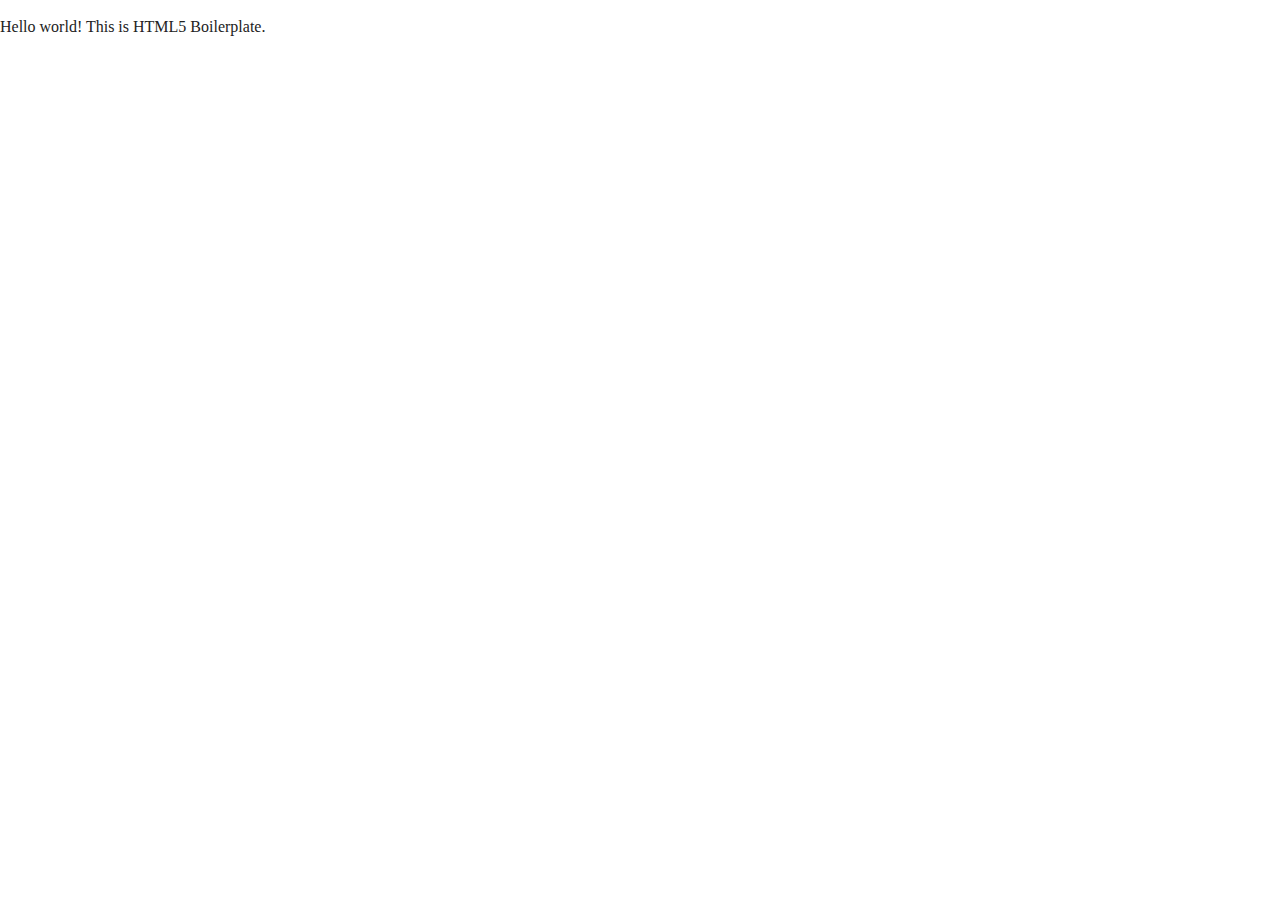
==== about/index.html @ 7193003d "boilerplate" ====
<!doctype html>
<html class="no-js" lang="">

<head>
  <meta charset="utf-8">
  <title></title>
  <meta name="description" content="">
  <meta name="viewport" content="width=device-width, initial-scale=1">

  <link rel="manifest" href="site.webmanifest">
  <link rel="../apple-touch-icon" href="icon.png">
  <!-- Place favicon.ico in the root directory -->

  <link rel="stylesheet" href="../css/normalize.css">
  <link rel="stylesheet" href="../css/main.css">

  <meta name="theme-color" content="#fafafa">
</head>

<body>
  <!--[if IE]>
    <p class="browserupgrade">You are using an <strong>outdated</strong> browser. Please <a href="https://browsehappy.com/">upgrade your browser</a> to improve your experience and security.</p>
  <![endif]-->

  <!-- Add your site or application content here -->
  <p>Hello world! This is HTML5 Boilerplate.</p>
  <script src="../js/vendor/modernizr-3.7.1.min.js"></script>
  <script src="https://code.jquery.com/jquery-3.3.1.min.js" integrity="sha256-FgpCb/KJQlLNfOu91ta32o/NMZxltwRo8QtmkMRdAu8=" crossorigin="anonymous"></script>
  <script>window.jQuery || document.write('<script src="js/vendor/jquery-3.3.1.min.js"><\/script>')</script>
  <script src="../js/plugins.js"></script>
  <script src="../js/main.js"></script>

  <!-- Google Analytics: change UA-XXXXX-Y to be your site's ID. -->
  <script>
    window.ga = function () { ga.q.push(arguments) }; ga.q = []; ga.l = +new Date;
    ga('create', 'UA-XXXXX-Y', 'auto'); ga('set','transport','beacon'); ga('send', 'pageview')
  </script>
  <script src="https://www.google-analytics.com/analytics.js" async defer></script>
</body>

</html>
---- css/main.css ----
/*! HTML5 Boilerplate v7.1.0 | MIT License | https://html5boilerplate.com/ */

/* main.css 1.0.0 | MIT License | https://github.com/h5bp/main.css#readme */
/*
 * What follows is the result of much research on cross-browser styling.
 * Credit left inline and big thanks to Nicolas Gallagher, Jonathan Neal,
 * Kroc Camen, and the H5BP dev community and team.
 */

 
/* ==========================================================================
   Base styles: opinionated defaults
   ========================================================================== */

   html {
    color: #222;
    font-size: 1em;
    line-height: 1.4;
}

/*
 * Remove text-shadow in selection highlight:
 * https://twitter.com/miketaylr/status/12228805301
 *
 * Vendor-prefixed and regular ::selection selectors cannot be combined:
 * https://stackoverflow.com/a/16982510/7133471
 *
 * Customize the background color to match your design.
 */

::-moz-selection {
    background: #b3d4fc;
    text-shadow: none;
}

::selection {
    background: #b3d4fc;
    text-shadow: none;
}

/*
 * A better looking default horizontal rule
 */

hr {
    display: block;
    height: 1px;
    border: 0;
    border-top: 1px solid #ccc;
    margin: 1em 0;
    padding: 0;
}

/*
 * Remove the gap between audio, canvas, iframes,
 * images, videos and the bottom of their containers:
 * https://github.com/h5bp/html5-boilerplate/issues/440
 */

audio,
canvas,
iframe,
img,
svg,
video {
    vertical-align: middle;
}

/*
 * Remove default fieldset styles.
 */

fieldset {
    border: 0;
    margin: 0;
    padding: 0;
}

/*
 * Allow only vertical resizing of textareas.
 */

textarea {
    resize: vertical;
}

/* ==========================================================================
   Browser Upgrade Prompt
   ========================================================================== */

.browserupgrade {
    margin: 0.2em 0;
    background: #ccc;
    color: #000;
    padding: 0.2em 0;
}




 /* ==========================================================================
   Author's custom styles
   ========================================================================== */
















 /* ==========================================================================
   Helper classes
   ========================================================================== */

/*
 * Hide visually and from screen readers
 */

 .hidden {
  display: none !important;
}

/*
* Hide only visually, but have it available for screen readers:
* https://snook.ca/archives/html_and_css/hiding-content-for-accessibility
*
* 1. For long content, line feeds are not interpreted as spaces and small width
*    causes content to wrap 1 word per line:
*    https://medium.com/@jessebeach/beware-smushed-off-screen-accessible-text-5952a4c2cbfe
*/

.visuallyhidden {
  border: 0;
  clip: rect(0 0 0 0);
  height: 1px;
  margin: -1px;
  overflow: hidden;
  padding: 0;
  position: absolute;
  width: 1px;
  white-space: nowrap; /* 1 */
}

/*
* Extends the .visuallyhidden class to allow the element
* to be focusable when navigated to via the keyboard:
* https://www.drupal.org/node/897638
*/

.visuallyhidden.focusable:active,
.visuallyhidden.focusable:focus {
  clip: auto;
  height: auto;
  margin: 0;
  overflow: visible;
  position: static;
  width: auto;
  white-space: inherit;
}

/*
* Hide visually and from screen readers, but maintain layout
*/

.invisible {
  visibility: hidden;
}

/*
* Clearfix: contain floats
*
* For modern browsers
* 1. The space content is one way to avoid an Opera bug when the
*    `contenteditable` attribute is included anywhere else in the document.
*    Otherwise it causes space to appear at the top and bottom of elements
*    that receive the `clearfix` class.
* 2. The use of `table` rather than `block` is only necessary if using
*    `:before` to contain the top-margins of child elements.
*/

.clearfix:before,
.clearfix:after {
  content: " "; /* 1 */
  display: table; /* 2 */
}

.clearfix:after {
  clear: both;
}

 
/* ==========================================================================
   EXAMPLE Media Queries for Responsive Design.
   These examples override the primary ('mobile first') styles.
   Modify as content requires.
   ========================================================================== */

   @media only screen and (min-width: 35em) {
    /* Style adjustments for viewports that meet the condition */
}

@media print,
       (-webkit-min-device-pixel-ratio: 1.25),
       (min-resolution: 1.25dppx),
       (min-resolution: 120dpi) {
    /* Style adjustments for high resolution devices */
}

 
/* ==========================================================================
   Print styles.
   Inlined to avoid the additional HTTP request:
   https://www.phpied.com/delay-loading-your-print-css/
   ========================================================================== */

   @media print {
    *,
    *:before,
    *:after {
        background: transparent !important;
        color: #000 !important; /* Black prints faster */
        -webkit-box-shadow: none !important;
        box-shadow: none !important;
        text-shadow: none !important;
    }

    a,
    a:visited {
        text-decoration: underline;
    }

    a[href]:after {
        content: " (" attr(href) ")";
    }

    abbr[title]:after {
        content: " (" attr(title) ")";
    }

    /*
     * Don't show links that are fragment identifiers,
     * or use the `javascript:` pseudo protocol
     */

    a[href^="#"]:after,
    a[href^="javascript:"]:after {
        content: "";
    }

    pre {
        white-space: pre-wrap !important;
    }
    pre,
    blockquote {
        border: 1px solid #999;
        page-break-inside: avoid;
    }

    /*
     * Printing Tables:
     * http://css-discuss.incutio.com/wiki/Printing_Tables
     */

    thead {
        display: table-header-group;
    }

    tr,
    img {
        page-break-inside: avoid;
    }

    p,
    h2,
    h3 {
        orphans: 3;
        widows: 3;
    }

    h2,
    h3 {
        page-break-after: avoid;
    }
}
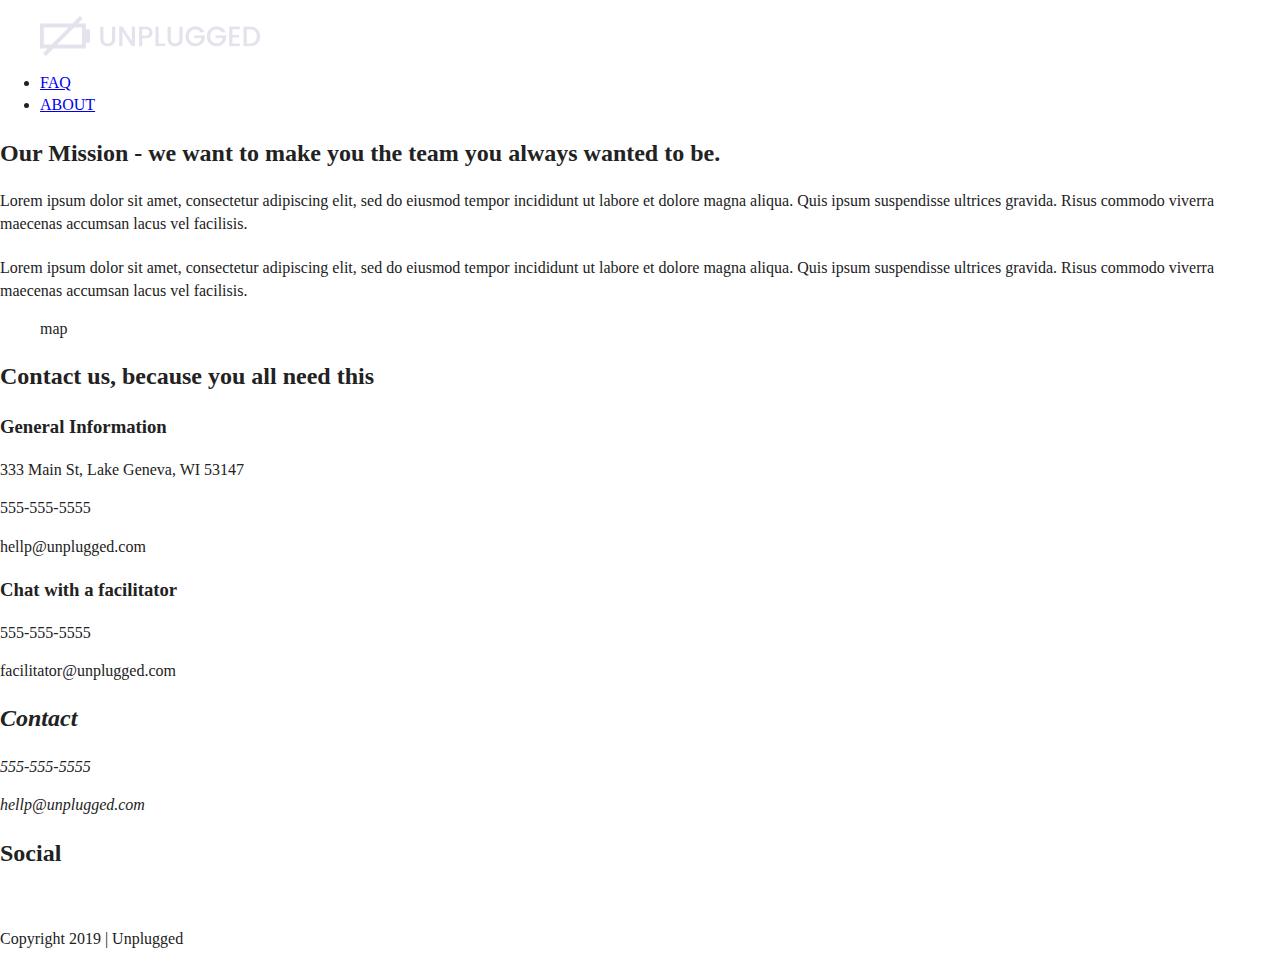
==== commit 851c22db: "about" ====
--- a/about/index.html
+++ b/about/index.html
@@ -3,7 +3,7 @@
 
 <head>
   <meta charset="utf-8">
-  <title></title>
+  <title>About</title>
   <meta name="description" content="">
   <meta name="viewport" content="width=device-width, initial-scale=1">
 
@@ -18,12 +18,74 @@
 </head>
 
 <body>
+  <div class="content-wrapper">
+    <figure>
+        <a href="#"><img src="../img/logo.png" alt="unplugged logo"></a>
+    </figure>
+
+    <div class="header-divider">
+      <nav>
+        <ul>
+          <li><a href="../faq/index.html" target="_blank">FAQ</a></li>
+          <li><a href="about/index.html" target="_blank">ABOUT</a></li>
+        </ul>
+      </nav>
+
+    </div>
+
+  </div>
+  </header>
+  <section class="mission">
+    <div class="content-wrapper">
+        <div class="mission-content">
+          <h2>Our Mission - we want to make you the team you always wanted to be.</h2>
+          <p>Lorem ipsum dolor sit amet, consectetur adipiscing elit, sed do eiusmod tempor incididunt ut labore et dolore magna aliqua. Quis ipsum suspendisse ultrices gravida. Risus commodo viverra maecenas accumsan lacus vel facilisis. <br><br>Lorem ipsum dolor sit amet, consectetur adipiscing elit, sed do eiusmod tempor incididunt ut labore et dolore magna aliqua. Quis ipsum suspendisse ultrices gravida. Risus commodo viverra maecenas accumsan lacus vel facilisis. </p>
+        </div>
+    </div>
+  </section>
+<figure>
+  <p>map</p>
+</figure>
+<section class="contact-info">
+  <h2>Contact us, because you all need this</h2>
+  <h3>General Information</h3>
+  <p>333 Main St, Lake Geneva, WI 53147</p>
+    <p>555-555-5555</p>
+    <p><a>hellp@unplugged.com</a></p>
+  <h3>Chat with a facilitator</h3>
+  <p>555-555-5555</p>
+  <p>facilitator@unplugged.com</p>
+</section>
+
+<footer>
+<div class="content-wrapper">
+    <div class="footer-content">
+      <address class="contact">
+        <h2>Contact</h2>
+          <p>555-555-5555</p>
+          <p><a>hellp@unplugged.com</a></p>
+      </address>
+    </div>
+    <div class="social">
+        <h2>Social</h2>
+    </div>
+    <div class="social-icons">
+          <a><img src="" alt=""></a>
+            <a><img src="" alt=""></a>
+              <a><img src="" alt=""></a>
+    </div>
+
+    <div class="copyright">
+      <p>Copyright 2019 | Unplugged</p>
+  </div>
+
+
   <!--[if IE]>
     <p class="browserupgrade">You are using an <strong>outdated</strong> browser. Please <a href="https://browsehappy.com/">upgrade your browser</a> to improve your experience and security.</p>
   <![endif]-->
 
   <!-- Add your site or application content here -->
-  <p>Hello world! This is HTML5 Boilerplate.</p>
+
   <script src="../js/vendor/modernizr-3.7.1.min.js"></script>
   <script src="https://code.jquery.com/jquery-3.3.1.min.js" integrity="sha256-FgpCb/KJQlLNfOu91ta32o/NMZxltwRo8QtmkMRdAu8=" crossorigin="anonymous"></script>
   <script>window.jQuery || document.write('<script src="js/vendor/jquery-3.3.1.min.js"><\/script>')</script>
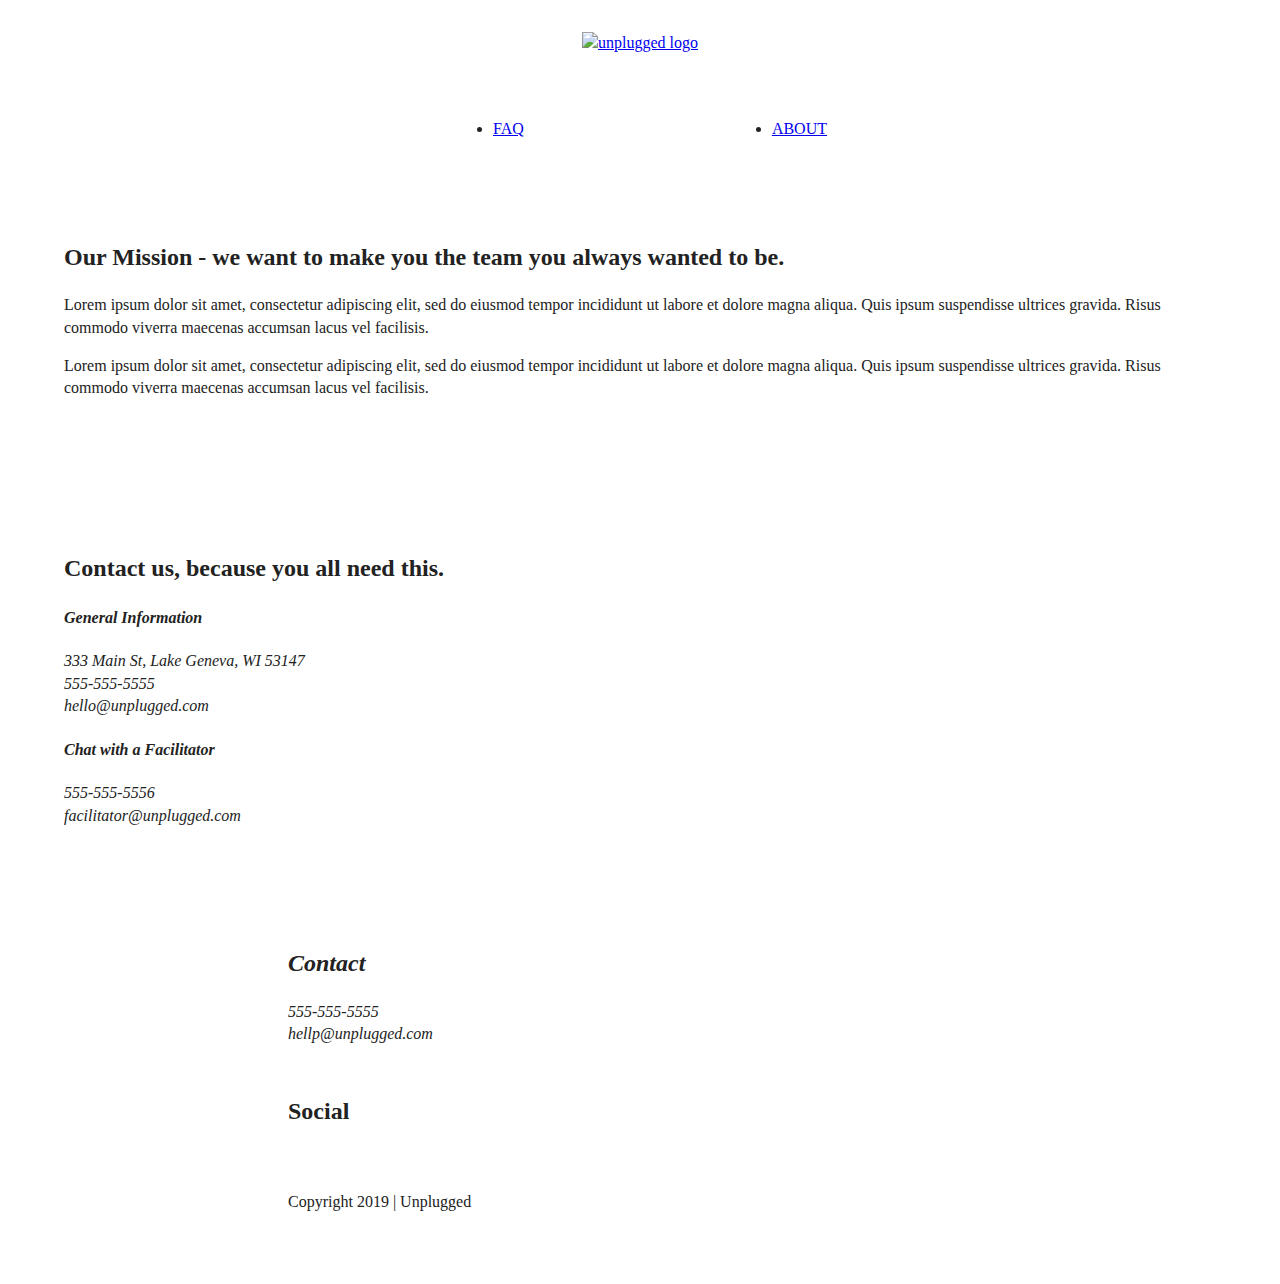
==== commit 1e49a9f7: "layout" ====
--- a/about/index.html
+++ b/about/index.html
@@ -18,44 +18,80 @@
 </head>
 
 <body>
+  <header>
+
+
   <div class="content-wrapper">
     <figure>
-        <a href="#"><img src="../img/logo.png" alt="unplugged logo"></a>
+        <a href="#"><img src="" alt="unplugged logo"></a>
     </figure>
 
-    <div class="header-divider">
+    <div class="header-divider"></div>
+      <div class="content-wrapper">
+
+
       <nav>
         <ul>
           <li><a href="../faq/index.html" target="_blank">FAQ</a></li>
           <li><a href="about/index.html" target="_blank">ABOUT</a></li>
         </ul>
       </nav>
+        </div>
 
-    </div>
+
 
   </div>
   </header>
-  <section class="mission">
-    <div class="content-wrapper">
+
+  <main>
+
+    <section class="mission">
+      <div class="content-wrapper">
+        <h2>Our Mission - we want to make you the team you always wanted to be.</h2>
         <div class="mission-content">
-          <h2>Our Mission - we want to make you the team you always wanted to be.</h2>
-          <p>Lorem ipsum dolor sit amet, consectetur adipiscing elit, sed do eiusmod tempor incididunt ut labore et dolore magna aliqua. Quis ipsum suspendisse ultrices gravida. Risus commodo viverra maecenas accumsan lacus vel facilisis. <br><br>Lorem ipsum dolor sit amet, consectetur adipiscing elit, sed do eiusmod tempor incididunt ut labore et dolore magna aliqua. Quis ipsum suspendisse ultrices gravida. Risus commodo viverra maecenas accumsan lacus vel facilisis. </p>
+          <p>
+            Lorem ipsum dolor sit amet, consectetur adipiscing elit, sed do eiusmod tempor incididunt ut labore et
+            dolore magna aliqua. Quis ipsum suspendisse ultrices gravida. Risus commodo viverra maecenas accumsan lacus
+            vel facilisis.
+          </p>
+          <p>
+            Lorem ipsum dolor sit amet, consectetur adipiscing elit, sed do eiusmod tempor incididunt ut labore et
+            dolore magna aliqua. Quis ipsum suspendisse ultrices gravida. Risus commodo viverra maecenas accumsan lacus
+            vel facilisis.
+          </p>
         </div>
-    </div>
-  </section>
-<figure>
-  <p>map</p>
-</figure>
-<section class="contact-info">
-  <h2>Contact us, because you all need this</h2>
-  <h3>General Information</h3>
-  <p>333 Main St, Lake Geneva, WI 53147</p>
-    <p>555-555-5555</p>
-    <p><a>hellp@unplugged.com</a></p>
-  <h3>Chat with a facilitator</h3>
-  <p>555-555-5555</p>
-  <p>facilitator@unplugged.com</p>
-</section>
+      </div> <!-- mission content wrapper ends -->
+    </section> <!-- contact-info -->
+
+    <section class="map">
+      <figure>
+      </figure>
+    </section>
+    <section class="contact-section">
+      <div class="content-wrapper">
+        <h2>Contact us, because you all need this.</h2>
+        <address class="contact-content">
+          <div>
+            <h4>General Information</h4>
+            <p>
+              333 Main St, Lake Geneva, WI 53147<br>
+              555-555-5555<br>
+              hello@unplugged.com
+            </p>
+          </div>
+          <div>
+            <h4>Chat with a Facilitator</h4>
+            <p>
+              555-555-5556<br>
+              facilitator@unplugged.com
+            </p>
+          </div>
+        </address> <!-- contact-content div ends -->
+      </div> <!-- contact content wrapper ends -->
+    </section>
+  </main> <!-- main wrapper -->
+
+<!-- footer -->
 
 <footer>
 <div class="content-wrapper">
--- a/css/main.css
+++ b/css/main.css
@@ -7,7 +7,7 @@
  * Kroc Camen, and the H5BP dev community and team.
  */
 
- 
+
 /* ==========================================================================
    Base styles: opinionated defaults
    ========================================================================== */
@@ -101,6 +101,200 @@
  /* ==========================================================================
    Author's custom styles
    ========================================================================== */
+
+.content-wrapper {
+     width: 90%;
+     margin: 50px 0;
+   }
+
+
+/* header and footer */
+
+header,
+footer {
+  display: flex;
+  justify-content: center;
+  align-items: center;
+  flex-flow: row wrap;
+}
+
+header {
+  padding: 15px 0;
+}
+
+header .content-wrapper {
+  display: flex;
+  justify-content: center;
+  align-items: center;
+  flex-flow: row wrap;
+  margin: 0;
+}
+
+.header-divider {
+  width: 100%;
+  height: 1px;
+  margin: 10px 0 20px 0;
+}
+
+header nav {
+  display: flex;
+  justify-content: center;
+  align-items: center;
+  flex-flow: row wrap;
+  width: 60%;
+
+}
+
+header nav ul {
+  display: flex;
+  justify-content: space-around;
+  width: 100%;
+}
+
+footer {
+  flex-direction: column;
+}
+
+footer p {
+  margin: 0;
+}
+
+footer .content-wrapper {
+  width: 55%;
+  margin: 50px 0;
+}
+
+footer .contact {
+  margin-bottom: 50px;
+}
+
+footer .social-icons {
+  display: flex;
+  justify-content: space-around;
+  align-items: center;
+}
+
+footer .social-icons p {
+  display: flex;
+  justify-content: center;
+  align-items: center;
+}
+
+footer .copyright {
+  margin: 20px 0;
+}
+/* body */
+
+.hero-area {
+  display: flex;
+  justify-content: center;
+  align-items: center;
+  flex-flow: row wrap;
+}
+
+/* FORM */
+
+aside {
+  display: flex;
+  justify-content: center;
+  align-items: center;
+  flex-flow: row wrap;
+}
+
+/* FEATURES */
+
+.features {
+  display: flex;
+  justify-content: center;
+  align-items: center;
+  flex-flow: row wrap;
+  width: 100%;
+}
+
+.features h2 {
+    margin-bottom: 60px;
+}
+
+.features p {
+  margin: 0;
+}
+
+.features article {
+  width: 55%;
+  margin: 30px 0;
+}
+
+.features .features-items{
+  display: flex;
+  justify-content: center;
+  align-items: center;
+  flex-flow: row wrap;
+}
+
+/*============================
+  Reviews
+  ============================*/
+
+.reviews {
+  display: flex;
+  justify-content: center;
+  flex-flow: row wrap;
+}
+
+.reviews h2 {
+  margin-bottom: 40px;
+}
+
+.reviews h3 {
+  width: 55%;
+  margin: 20px 0;
+}
+
+/*============================
+    ABOUT
+  ============================*/
+
+
+.mission {
+  display: flex;
+  justify-content: center;
+  align-items: center;
+  flex-flow: row wrap;
+}
+
+.contact-section {
+  display: flex;
+  justify-content: center;
+  align-items: center;
+}
+
+.contact-content p {
+  margin: 0;
+}
+
+
+/*=========================
+  FAQ
+  =========================*/
+
+.faq {
+  display: flex;
+  justify-content: center;
+  align-items: center;
+  flex-flow: row wrap;
+}
+
+.faq .content-wrapper {
+  display: flex;
+  justify-content: center;
+  align-items: center;
+  flex-flow: row wrap;
+}
+
+
+
+
+
 
 
 
@@ -197,7 +391,7 @@
   clear: both;
 }
 
- 
+
 /* ==========================================================================
    EXAMPLE Media Queries for Responsive Design.
    These examples override the primary ('mobile first') styles.
@@ -215,7 +409,7 @@
     /* Style adjustments for high resolution devices */
 }
 
- 
+
 /* ==========================================================================
    Print styles.
    Inlined to avoid the additional HTTP request:
@@ -291,5 +485,3 @@
         page-break-after: avoid;
     }
 }
-
-
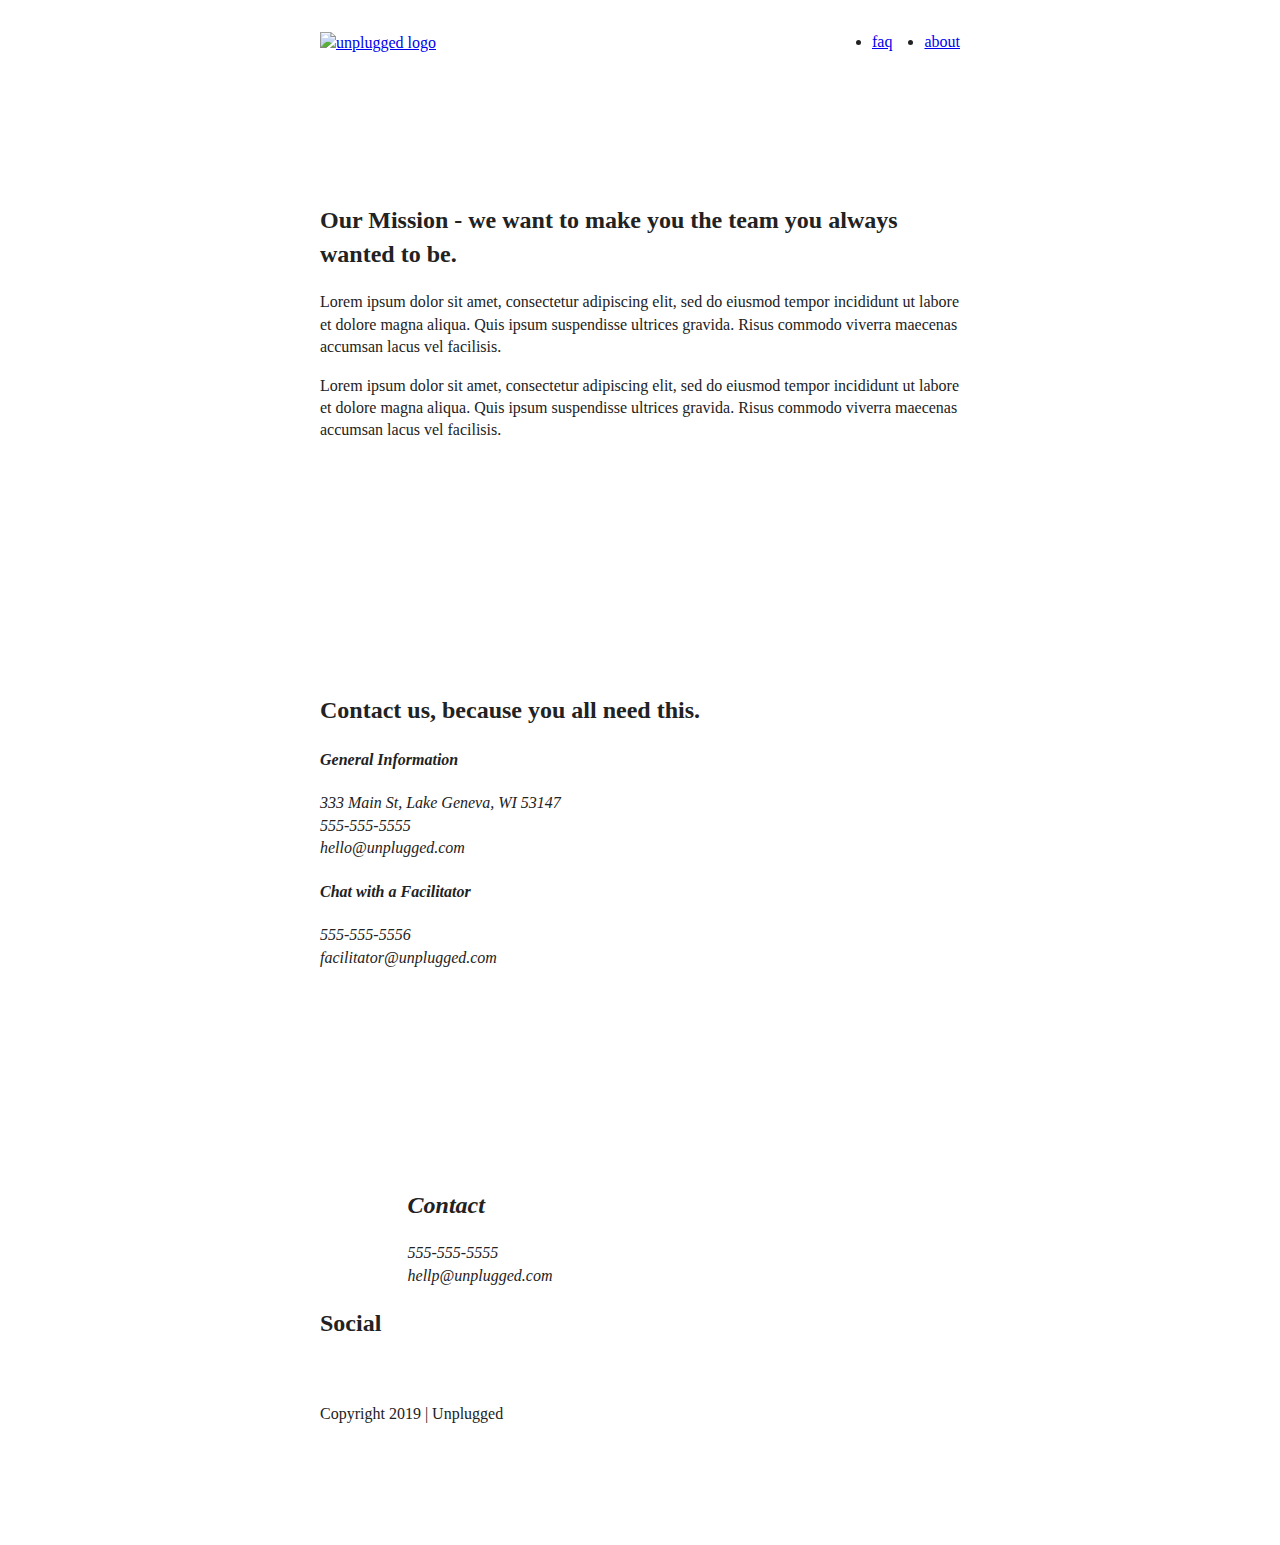
==== commit 6f286fb4: "tablet media query" ====
--- a/about/index.html
+++ b/about/index.html
@@ -19,28 +19,18 @@
 
 <body>
   <header>
-
-
-  <div class="content-wrapper">
-    <figure>
-        <a href="#"><img src="" alt="unplugged logo"></a>
-    </figure>
-
-    <div class="header-divider"></div>
-      <div class="content-wrapper">
-
-
-      <nav>
-        <ul>
-          <li><a href="../faq/index.html" target="_blank">FAQ</a></li>
-          <li><a href="about/index.html" target="_blank">ABOUT</a></li>
-        </ul>
-      </nav>
-        </div>
-
-
-
-  </div>
+    <div class="content-wrapper">
+        <a href="#">
+          <img src="img/logo.png" alt="unplugged logo">
+        </a>
+          <div class="header-divider"></div>
+            <nav>
+              <ul>
+                  <li><a href="faq/index.html" target="_blank">faq</a></li>
+                  <li><a href="../about/index.html" target="_blank">about</a></li>
+              </ul>
+            </nav>
+      </div>
   </header>
 
   <main>
--- a/css/main.css
+++ b/css/main.css
@@ -289,6 +289,142 @@
   justify-content: center;
   align-items: center;
   flex-flow: row wrap;
+}
+
+/* =========================
+    Media Queries
+  ========================== */
+
+@media screen and (min-width: 768px) {
+
+/*Tablet styles here*/
+
+.content-wrapper {
+  max-width: 640px;
+  margin: 100px 0;
+}
+
+header {
+  justify-content: space-around;
+}
+
+header .content-wrapper {
+  width: 100%;
+  justify-content: space-between;
+}
+
+header nav {
+  width: 20%;
+}
+
+header nav ul {
+  justify-content: space-between;
+}
+
+.header-divider {
+  display: none;
+}
+
+/* Hero Area */
+
+/* Aside */
+aside .content-wrapper {
+  display: flex;
+  justify-content: space-between;
+  flex-flow: row wrap;
+  margin: 50px 0;
+        }
+
+aside .content-wrapper .form-description,
+aside .content-wrapper .form {
+  width: 35%;
+  margin: 0;
+}
+
+
+
+/* Features */
+
+.features article {
+  display: flex;
+  justify-content: center;
+  align-items: center;
+  flex-flow: row wrap;
+  width: 50%;
+
+        }
+
+.features h1 {
+  padding-left: 50px;
+}
+
+.features .features-item-description {
+            width: 50%;
+        }
+
+/* Reviews */
+.reviews h1{
+  display: flex;
+  justify-content: center;
+  width: 60%;
+  margin: 0;
+
+        }
+
+.reviews article {
+  display: flex;
+  justify-content: center;
+  flex-flow: row wrap;
+  width: 50%;
+  padding-left:
+}
+
+
+
+
+
+/* Footer */
+footer .content-wrapper {
+            width: 100%;
+            margin: 100px 0;
+        }
+
+.footer-content {
+  display: flex;
+  justify-content: center;
+  width: 50%;
+
+        }
+
+footer .contact {
+            margin-bottom: 0;
+        }
+
+footer .copyright {
+            width:
+        }
+
+
+.faq .content-wrapper {
+  justify-content: space-between;
+}
+
+.faq-content {
+    flex-basis: 40%;
+}
+
+.faq h2 {
+  width: 100%;
+}
+
+}
+
+@media screen and (min-width: 1200px) {
+
+/*Desktop styles here*/
+
+
+
 }
 
 
